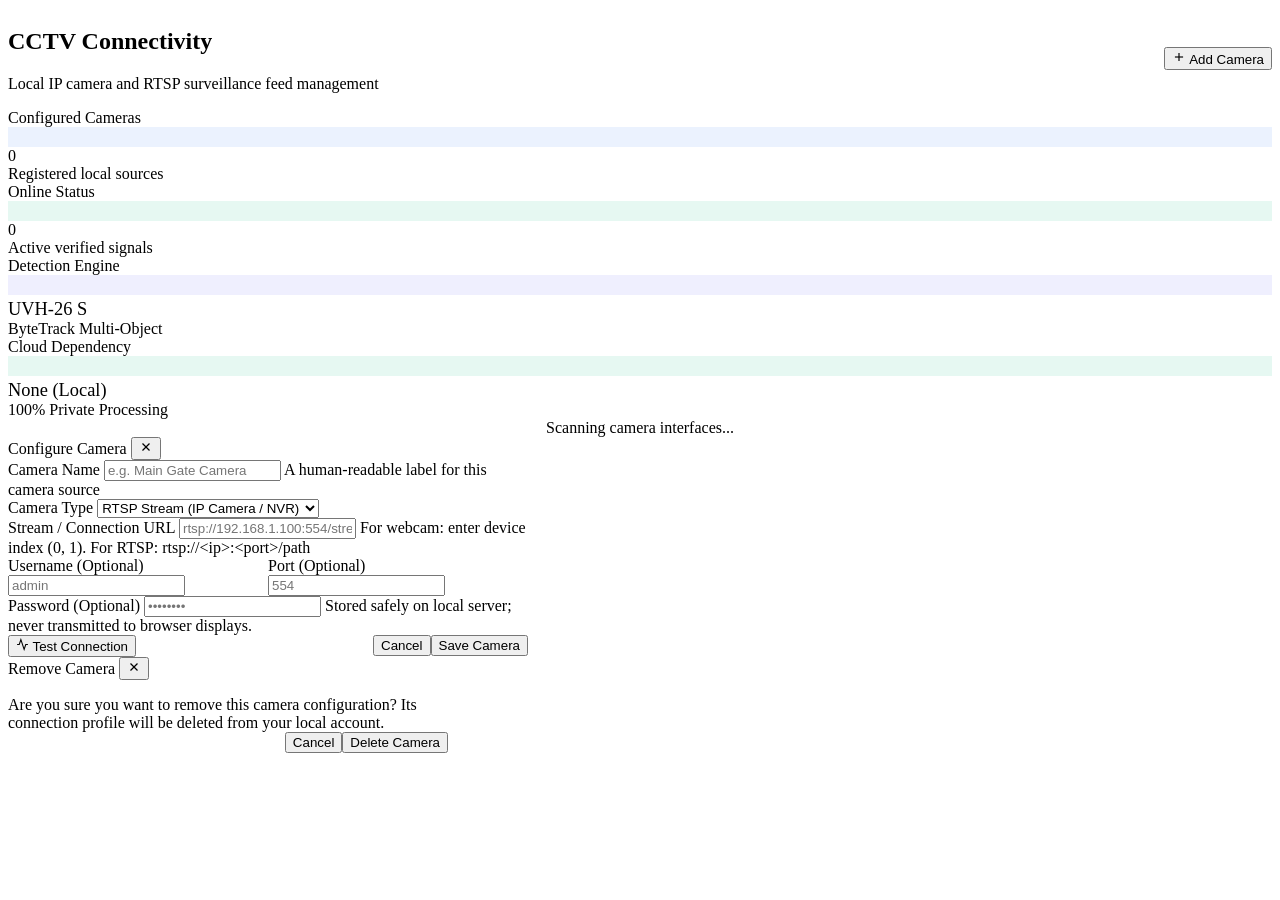
==== frontend/pages/cameras.html @ 5df9f2b4 "feat: initial release of AI Traffic Surveillance & Vehicle Analytics with Vercel deployment support" ====
<!DOCTYPE html>
<html lang="en" data-theme="dark">
<head>
  <meta charset="UTF-8">
  <meta name="viewport" content="width=device-width, initial-scale=1.0">
  <title>CCTV Connectivity — SURVILLENCE TRAFFIC</title>
  <link rel="stylesheet" href="/css/design-system.css">
  <link rel="stylesheet" href="/css/components.css">
  <link rel="stylesheet" href="/css/pages.css">
</head>
<body class="app-shell">

<div class="app-content">
  <main class="page-main">

    <!-- Page Header -->
    <div class="page-header-row animate-fade-in" style="display:flex;align-items:center;justify-content:space-between;margin-bottom:var(--space-5);flex-wrap:wrap;gap:var(--space-3)">
      <div>
        <h2>CCTV Connectivity</h2>
        <p class="text-sm text-muted" style="margin-top:4px">Local IP camera and RTSP surveillance feed management</p>
      </div>
      <div style="display:flex;gap:var(--space-3);align-items:center">
        <button id="add-cam-btn" class="btn btn-primary btn-sm">
          <svg viewBox="0 0 24 24" fill="none" stroke="currentColor" stroke-width="2" style="width:14px;height:14px"><line x1="12" y1="5" x2="12" y2="19"/><line x1="5" y1="12" x2="19" y2="12"/></svg>
          Add Camera
        </button>
      </div>
    </div>

    <!-- Summary / System Specs Strip -->
    <div class="stats-grid" id="cctv-stats-strip" style="grid-template-columns:repeat(auto-fit,minmax(180px,1fr));margin-bottom:var(--space-5)">
      <div class="stat-card animate-fade-in delay-1">
        <div class="stat-card-top">
          <span class="stat-card-label">Configured Cameras</span>
          <div class="stat-card-icon" style="background:rgba(59,130,246,0.1)">
            <svg viewBox="0 0 24 24" fill="none" stroke="var(--accent-light)" stroke-width="2" style="width:16px;height:16px"><path d="M23 7l-7 5 7 5V7z"/><rect x="1" y="5" width="15" height="14" rx="2" ry="2"/></svg>
          </div>
        </div>
        <div class="stat-card-value" id="stat-total-cams">0</div>
        <div class="stat-card-footer">Registered local sources</div>
      </div>

      <div class="stat-card animate-fade-in delay-2">
        <div class="stat-card-top">
          <span class="stat-card-label">Online Status</span>
          <div class="stat-card-icon" style="background:rgba(16,185,129,0.1)">
            <svg viewBox="0 0 24 24" fill="none" stroke="var(--success)" stroke-width="2" style="width:16px;height:16px"><circle cx="12" cy="12" r="10"/><polyline points="12 6 12 12 14 14"/></svg>
          </div>
        </div>
        <div class="stat-card-value text-success" id="stat-online-cams">0</div>
        <div class="stat-card-footer">Active verified signals</div>
      </div>

      <div class="stat-card animate-fade-in delay-3">
        <div class="stat-card-top">
          <span class="stat-card-label">Detection Engine</span>
          <div class="stat-card-icon" style="background:rgba(99,102,241,0.1)">
            <svg viewBox="0 0 24 24" fill="none" stroke="var(--info)" stroke-width="2" style="width:16px;height:16px"><polygon points="13 2 3 14 12 14 11 22 21 10 12 10 13 2"/></svg>
          </div>
        </div>
        <div class="stat-card-value" style="font-size:1.15rem;padding-top:4px">UVH-26 S</div>
        <div class="stat-card-footer">ByteTrack Multi-Object</div>
      </div>

      <div class="stat-card animate-fade-in delay-4">
        <div class="stat-card-top">
          <span class="stat-card-label">Cloud Dependency</span>
          <div class="stat-card-icon" style="background:rgba(16,185,129,0.1)">
            <svg viewBox="0 0 24 24" fill="none" stroke="var(--success)" stroke-width="2" style="width:16px;height:16px"><path d="M12 22s8-4 8-10V5l-8-3-8 3v7c0 6 8 10 8 10z"/></svg>
          </div>
        </div>
        <div class="stat-card-value" style="font-size:1.15rem;padding-top:4px">None (Local)</div>
        <div class="stat-card-footer">100% Private Processing</div>
      </div>
    </div>

    <!-- Loading State -->
    <div id="cams-loading" class="card" style="text-align:center;padding:var(--space-8)">
      <div style="display:flex;align-items:center;justify-content:center;gap:var(--space-3)">
        <div class="loading-spinner"></div>
        <span class="text-sm text-muted">Scanning camera interfaces...</span>
      </div>
    </div>

    <!-- Empty State -->
    <div id="cams-empty" class="card animate-fade-in" style="display:none;text-align:center;padding:var(--space-12)">
      <div class="empty-state">
        <div class="empty-state-icon">
          <svg viewBox="0 0 24 24" fill="none" stroke="currentColor" stroke-width="1.8" style="width:36px;height:36px"><path d="M23 7l-7 5 7 5V7z"/><rect x="1" y="5" width="15" height="14" rx="2" ry="2"/></svg>
        </div>
        <div class="empty-state-title">No CCTV Cameras Configured</div>
        <div class="empty-state-desc" style="max-width:480px;margin:0 auto">
          Connect your local RTSP streams, IP cameras, or USB webcams. The local UVH-26 YOLOv11-S detection engine processes surveillance feeds securely without cloud dependencies.
        </div>
        <button class="btn btn-primary" id="empty-add-btn" style="margin-top:var(--space-4)">
          <svg viewBox="0 0 24 24" fill="none" stroke="currentColor" stroke-width="2" style="width:15px;height:15px"><line x1="12" y1="5" x2="12" y2="19"/><line x1="5" y1="12" x2="19" y2="12"/></svg>
          Add Your First Camera
        </button>
      </div>
    </div>

    <!-- Camera Cards Grid -->
    <div id="cams-grid" class="camera-management-grid animate-fade-in" style="display:none"></div>

  </main>
</div>

<!-- ── Add / Edit Camera Modal ── -->
<div class="modal-overlay" id="cam-modal">
  <div class="modal" style="max-width:520px;width:100%">
    <div class="modal-header">
      <span class="modal-title" id="cam-modal-title">Configure Camera</span>
      <button class="modal-close" id="modal-close-btn" aria-label="Close dialog">
        <svg viewBox="0 0 24 24" fill="none" stroke="currentColor" stroke-width="2" style="width:14px;height:14px"><line x1="18" y1="6" x2="6" y2="18"/><line x1="6" y1="6" x2="18" y2="18"/></svg>
      </button>
    </div>

    <form id="cam-form" onsubmit="return false;" style="display:flex;flex-direction:column;gap:var(--space-4)">
      <input type="hidden" id="form-cam-id" value="">

      <div class="form-group">
        <label class="form-label" for="form-cam-name">Camera Name</label>
        <input class="form-input" type="text" id="form-cam-name" placeholder="e.g. Main Gate Camera" required>
        <span class="form-hint">A human-readable label for this camera source</span>
      </div>

      <div class="form-group">
        <label class="form-label" for="form-cam-type">Camera Type</label>
        <select class="form-select" id="form-cam-type">
          <option value="RTSP">RTSP Stream (IP Camera / NVR)</option>
          <option value="IP Camera">IP Camera (HTTP / MJPEG)</option>
          <option value="Webcam">Local Webcam (USB / Integrated)</option>
          <option value="Local Camera">Local Device Node</option>
          <option value="Other Supported Source">Other Local Stream</option>
        </select>
      </div>

      <div class="form-group">
        <label class="form-label" for="form-cam-url">Stream / Connection URL</label>
        <input class="form-input font-mono text-sm" type="text" id="form-cam-url" placeholder="rtsp://192.168.1.100:554/stream or 0 for webcam" required>
        <span class="form-hint" id="form-url-hint">For webcam: enter device index (0, 1). For RTSP: rtsp://&lt;ip&gt;:&lt;port&gt;/path</span>
      </div>

      <div style="display:grid;grid-template-columns:1fr 1fr;gap:var(--space-3)">
        <div class="form-group">
          <label class="form-label" for="form-cam-user">Username (Optional)</label>
          <input class="form-input" type="text" id="form-cam-user" placeholder="admin">
        </div>
        <div class="form-group">
          <label class="form-label" for="form-cam-port">Port (Optional)</label>
          <input class="form-input" type="number" id="form-cam-port" placeholder="554">
        </div>
      </div>

      <div class="form-group">
        <label class="form-label" for="form-cam-pw">Password (Optional)</label>
        <input class="form-input" type="password" id="form-cam-pw" placeholder="••••••••" autocomplete="new-password">
        <span class="form-hint">Stored safely on local server; never transmitted to browser displays.</span>
      </div>

      <!-- Test Connection Result Display -->
      <div id="modal-test-feedback" class="badge" style="display:none;padding:10px 14px;border-radius:var(--radius-md);width:100%;font-size:0.8rem"></div>

      <div style="display:flex;gap:var(--space-3);justify-content:space-between;align-items:center;margin-top:var(--space-2);flex-wrap:wrap">
        <button type="button" class="btn btn-secondary btn-sm" id="modal-test-btn">
          <svg viewBox="0 0 24 24" fill="none" stroke="currentColor" stroke-width="2" style="width:13px;height:13px"><polyline points="22 12 18 12 15 21 9 3 6 12 2 12"/></svg>
          Test Connection
        </button>

        <div style="display:flex;gap:var(--space-2)">
          <button type="button" class="btn btn-ghost btn-sm" id="modal-cancel-btn">Cancel</button>
          <button type="submit" class="btn btn-primary btn-sm" id="modal-save-btn">Save Camera</button>
        </div>
      </div>
    </form>
  </div>
</div>

<!-- ── Delete Confirm Modal ── -->
<div class="modal-overlay" id="del-cam-modal">
  <div class="modal" style="max-width:440px">
    <div class="modal-header">
      <span class="modal-title">Remove Camera</span>
      <button class="modal-close" id="del-close-btn" aria-label="Close">
        <svg viewBox="0 0 24 24" fill="none" stroke="currentColor" stroke-width="2" style="width:14px;height:14px"><line x1="18" y1="6" x2="6" y2="18"/><line x1="6" y1="6" x2="18" y2="18"/></svg>
      </button>
    </div>
    <p class="text-sm" style="color:var(--text-secondary);margin-bottom:var(--space-5)">
      Are you sure you want to remove this camera configuration? Its connection profile will be deleted from your local account.
    </p>
    <div style="display:flex;gap:var(--space-3);justify-content:flex-end">
      <button class="btn btn-ghost" id="del-cancel-btn">Cancel</button>
      <button class="btn btn-danger" id="del-confirm-btn">Delete Camera</button>
    </div>
  </div>
</div>

<script src="/js/auth.js"></script>
<script src="/js/api-client.js"></script>
<script src="/js/shell.js"></script>
<script>
if (!Auth.requireAuth()) throw new Error('Not authenticated');

let camerasList = [];
let pendingDeleteId = null;

document.addEventListener('DOMContentLoaded', () => {
  renderShell('CCTV Connectivity');
  loadCameras();
  setupModals();
});

async function loadCameras() {
  const loading = document.getElementById('cams-loading');
  const empty = document.getElementById('cams-empty');
  const grid = document.getElementById('cams-grid');

  loading.style.display = 'block';
  empty.style.display = 'none';
  grid.style.display = 'none';

  try {
    camerasList = await ApiClient.getCameras();
    loading.style.display = 'none';

    document.getElementById('stat-total-cams').textContent = camerasList.length;
    const onlineCount = camerasList.filter(c => c.status === 'ONLINE').length;
    document.getElementById('stat-online-cams').textContent = onlineCount;

    if (camerasList.length === 0) {
      empty.style.display = 'block';
      return;
    }

    grid.style.display = 'grid';
    renderCameraCards(camerasList);
  } catch (err) {
    loading.style.display = 'none';
    empty.style.display = 'block';
    Toast.error('Load Failed', err.message);
  }
}

function renderCameraCards(cams) {
  const grid = document.getElementById('cams-grid');
  grid.innerHTML = cams.map(cam => {
    const isOnline = cam.status === 'ONLINE';
    const statusMap = {
      'ONLINE': { cls: 'badge-success', dot: 'bg-success', label: 'ONLINE' },
      'OFFLINE': { cls: 'badge-muted', dot: 'bg-muted', label: 'OFFLINE' },
      'NO SIGNAL': { cls: 'badge-warning', dot: 'bg-warning', label: 'NO SIGNAL' },
      'TIMEOUT': { cls: 'badge-error', dot: 'bg-error', label: 'TIMEOUT' },
      'AUTHENTICATION ERROR': { cls: 'badge-error', dot: 'bg-error', label: 'AUTH ERROR' },
      'CONNECTION ERROR': { cls: 'badge-error', dot: 'bg-error', label: 'CONN ERROR' },
      'NOT CONFIGURED': { cls: 'badge-muted', dot: 'bg-muted', label: 'NOT CONFIGURED' },
      'UNSUPPORTED STREAM': { cls: 'badge-warning', dot: 'bg-warning', label: 'UNSUPPORTED' },
    };
    const st = statusMap[cam.status] || { cls: 'badge-muted', dot: 'bg-muted', label: cam.status || 'UNKNOWN' };

    return `
      <div class="camera-card card animate-fade-in" id="cam-card-${cam.id}">
        <div class="camera-card-header">
          <div>
            <div class="camera-name truncate font-semibold" title="${cam.name}">${cam.name}</div>
            <span class="badge badge-muted text-xs" style="margin-top:4px">${cam.type}</span>
          </div>
          <span class="badge ${st.cls}" style="display:inline-flex;align-items:center;gap:6px">
            <span class="dot ${st.dot} ${isOnline ? 'pulse' : ''}"></span>
            ${st.label}
          </span>
        </div>

        <div class="camera-card-body">
          <div class="camera-meta-row">
            <span class="text-xs text-muted">Stream URL:</span>
            <span class="text-xs font-mono truncate" style="max-width:200px" title="${cam.streamUrl}">${cam.streamUrl}</span>
          </div>
          <div class="camera-meta-row">
            <span class="text-xs text-muted">Resolution:</span>
            <span class="text-xs font-medium">${cam.resolution || '—'}</span>
          </div>
          <div class="camera-meta-row">
            <span class="text-xs text-muted">Frame Rate:</span>
            <span class="text-xs font-medium">${cam.fps ? cam.fps + ' FPS' : '—'}</span>
          </div>
          <div class="camera-meta-row">
            <span class="text-xs text-muted">Last Verified:</span>
            <span class="text-xs text-dim">${cam.lastConnected ? formatDate(cam.lastConnected) : 'Never'}</span>
          </div>
        </div>

        <div class="camera-card-actions">
          ${isOnline
            ? `<a href="/pages/surveillance.html?camera=${cam.id}" class="btn btn-primary btn-sm flex-1">
                <svg viewBox="0 0 24 24" fill="none" stroke="currentColor" stroke-width="2" style="width:13px;height:13px"><polygon points="5 3 19 12 5 21 5 3"/></svg>
                Open Live Feed
               </a>`
            : `<button onclick="testCamera('${cam.id}')" class="btn btn-secondary btn-sm flex-1" id="test-btn-${cam.id}">
                <svg viewBox="0 0 24 24" fill="none" stroke="currentColor" stroke-width="2" style="width:13px;height:13px"><polyline points="22 12 18 12 15 21 9 3 6 12 2 12"/></svg>
                Test Connection
               </button>`
          }
          <button onclick="editCamera('${cam.id}')" class="btn btn-ghost btn-sm btn-icon" title="Edit Camera" aria-label="Edit Camera">
            <svg viewBox="0 0 24 24" fill="none" stroke="currentColor" stroke-width="2" style="width:14px;height:14px"><path d="M11 4H4a2 2 0 00-2 2v14a2 2 0 002 2h14a2 2 0 002-2v-7"/><path d="M18.5 2.5a2.121 2.121 0 013 3L12 15l-4 1 1-4 9.5-9.5z"/></svg>
          </button>
          <button onclick="confirmDelete('${cam.id}')" class="btn btn-ghost btn-sm btn-icon" title="Remove Camera" aria-label="Remove Camera">
            <svg viewBox="0 0 24 24" fill="none" stroke="var(--error)" stroke-width="2" style="width:14px;height:14px"><polyline points="3 6 5 6 21 6"/><path d="M19 6v14a2 2 0 01-2 2H7a2 2 0 01-2-2V6m3 0V4a1 1 0 011-1h4a1 1 0 011 1v2"/></svg>
          </button>
        </div>
      </div>
    `;
  }).join('');
}

async function testCamera(cameraId) {
  const btn = document.getElementById(`test-btn-${cameraId}`);
  if (btn) {
    btn.disabled = true;
    btn.innerHTML = '<span class="loading-spinner sm"></span> Probing...';
  }

  try {
    const res = await ApiClient.testCamera(cameraId);
    if (res.online) {
      Toast.success('Connection Verified', `Camera is ONLINE at ${res.resolution || 'detected resolution'} (${res.fps || 25} FPS).`);
    } else {
      Toast.warning('Connection Status', res.error || `Status: ${res.status}`);
    }
    loadCameras();
  } catch (err) {
    Toast.error('Probe Error', err.message);
    if (btn) {
      btn.disabled = false;
      btn.innerHTML = 'Test Connection';
    }
  }
}

function setupModals() {
  const modal = document.getElementById('cam-modal');
  const addBtn = document.getElementById('add-cam-btn');
  const emptyAddBtn = document.getElementById('empty-add-btn');
  const closeBtn = document.getElementById('modal-close-btn');
  const cancelBtn = document.getElementById('modal-cancel-btn');
  const form = document.getElementById('cam-form');
  const testBtn = document.getElementById('modal-test-btn');
  const feedback = document.getElementById('modal-test-feedback');

  function openAddModal() {
    document.getElementById('cam-modal-title').textContent = 'Add CCTV / IP Camera';
    document.getElementById('form-cam-id').value = '';
    form.reset();
    feedback.style.display = 'none';
    modal.classList.add('open');
  }

  function closeModal() {
    modal.classList.remove('open');
  }

  if (addBtn) addBtn.addEventListener('click', openAddModal);
  if (emptyAddBtn) emptyAddBtn.addEventListener('click', openAddModal);
  if (closeBtn) closeBtn.addEventListener('click', closeModal);
  if (cancelBtn) cancelBtn.addEventListener('click', closeModal);
  modal.addEventListener('click', e => { if (e.target === modal) closeModal(); });

  // Update URL placeholder based on type
  document.getElementById('form-cam-type').addEventListener('change', function() {
    const hint = document.getElementById('form-url-hint');
    const input = document.getElementById('form-cam-url');
    if (this.value === 'Webcam') {
      input.placeholder = '0';
      hint.textContent = 'Enter local device index (0 for default webcam, 1 for second webcam).';
    } else if (this.value === 'RTSP') {
      input.placeholder = 'rtsp://192.168.1.100:554/stream';
      hint.textContent = 'Enter valid RTSP URL from your IP camera or NVR.';
    } else {
      input.placeholder = 'http://192.168.1.100:8080/video';
      hint.textContent = 'Enter local stream URL.';
    }
  });

  // Modal Test Connection
  testBtn.addEventListener('click', async () => {
    const url = document.getElementById('form-cam-url').value.trim();
    const type = document.getElementById('form-cam-type').value;
    const user = document.getElementById('form-cam-user').value.trim();
    const pw = document.getElementById('form-cam-pw').value;
    const port = document.getElementById('form-cam-port').value;

    if (!url && type !== 'Webcam') {
      Toast.warning('Missing Stream URL', 'Please enter a stream URL to test.');
      return;
    }

    testBtn.disabled = true;
    testBtn.innerHTML = '<span class="loading-spinner sm"></span> Testing...';
    feedback.style.display = 'none';

    try {
      const res = await ApiClient.testCameraRaw({
        streamUrl: url,
        type: type,
        username: user,
        password: pw,
        port: port,
      });

      testBtn.disabled = false;
      testBtn.innerHTML = '<svg viewBox="0 0 24 24" fill="none" stroke="currentColor" stroke-width="2" style="width:13px;height:13px"><polyline points="22 12 18 12 15 21 9 3 6 12 2 12"/></svg> Test Connection';
      feedback.style.display = 'block';

      if (res.online) {
        feedback.className = 'badge badge-success';
        feedback.textContent = `Connected! ${res.resolution || ''} ${res.fps ? res.fps + ' FPS' : ''} (Signal Verified)`;
      } else {
        feedback.className = 'badge badge-error';
        feedback.textContent = `Failed: ${res.error || res.status}`;
      }
    } catch (err) {
      testBtn.disabled = false;
      testBtn.innerHTML = 'Test Connection';
      feedback.style.display = 'block';
      feedback.className = 'badge badge-error';
      feedback.textContent = err.message;
    }
  });

  // Form Save
  form.addEventListener('submit', async () => {
    const camId = document.getElementById('form-cam-id').value;
    const data = {
      name: document.getElementById('form-cam-name').value.trim(),
      type: document.getElementById('form-cam-type').value,
      streamUrl: document.getElementById('form-cam-url').value.trim(),
      username: document.getElementById('form-cam-user').value.trim(),
      password: document.getElementById('form-cam-pw').value,
      port: document.getElementById('form-cam-port').value || null,
    };

    if (!data.name) { Toast.warning('Validation', 'Please enter a camera name.'); return; }
    if (!data.streamUrl && data.type !== 'Webcam') { Toast.warning('Validation', 'Please enter a stream URL.'); return; }

    const saveBtn = document.getElementById('modal-save-btn');
    saveBtn.disabled = true;
    saveBtn.textContent = 'Saving...';

    try {
      if (camId) {
        await ApiClient.updateCamera(camId, data);
        Toast.success('Saved', 'Camera configuration updated.');
      } else {
        await ApiClient.createCamera(data);
        Toast.success('Created', 'New camera registered successfully.');
      }
      closeModal();
      loadCameras();
    } catch (err) {
      Toast.error('Save Failed', err.message);
    } finally {
      saveBtn.disabled = false;
      saveBtn.textContent = 'Save Camera';
    }
  });

  // Delete Modal setup
  const delModal = document.getElementById('del-cam-modal');
  const delClose = document.getElementById('del-close-btn');
  const delCancel = document.getElementById('del-cancel-btn');
  const delConfirm = document.getElementById('del-confirm-btn');

  function closeDelModal() {
    delModal.classList.remove('open');
    pendingDeleteId = null;
  }
  delClose.addEventListener('click', closeDelModal);
  delCancel.addEventListener('click', closeDelModal);
  delModal.addEventListener('click', e => { if (e.target === delModal) closeDelModal(); });

  delConfirm.addEventListener('click', async () => {
    if (!pendingDeleteId) return;
    try {
      await ApiClient.deleteCamera(pendingDeleteId);
      Toast.success('Deleted', 'Camera configuration removed.');
      closeDelModal();
      loadCameras();
    } catch (err) {
      Toast.error('Delete Failed', err.message);
    }
  });
}

function editCamera(cameraId) {
  const cam = camerasList.find(c => c.id === cameraId || c.cameraId === cameraId);
  if (!cam) return;

  document.getElementById('cam-modal-title').textContent = 'Edit Camera Configuration';
  document.getElementById('form-cam-id').value = cam.id;
  document.getElementById('form-cam-name').value = cam.name || '';
  document.getElementById('form-cam-type').value = cam.type || 'RTSP';
  document.getElementById('form-cam-url').value = cam.streamUrl || '';
  document.getElementById('form-cam-user').value = cam.username || '';
  document.getElementById('form-cam-port').value = cam.port || '';
  document.getElementById('form-cam-pw').value = '';
  document.getElementById('modal-test-feedback').style.display = 'none';

  document.getElementById('cam-modal').classList.add('open');
}

function confirmDelete(cameraId) {
  pendingDeleteId = cameraId;
  document.getElementById('del-cam-modal').classList.add('open');
}
</script>
</body>
</html>
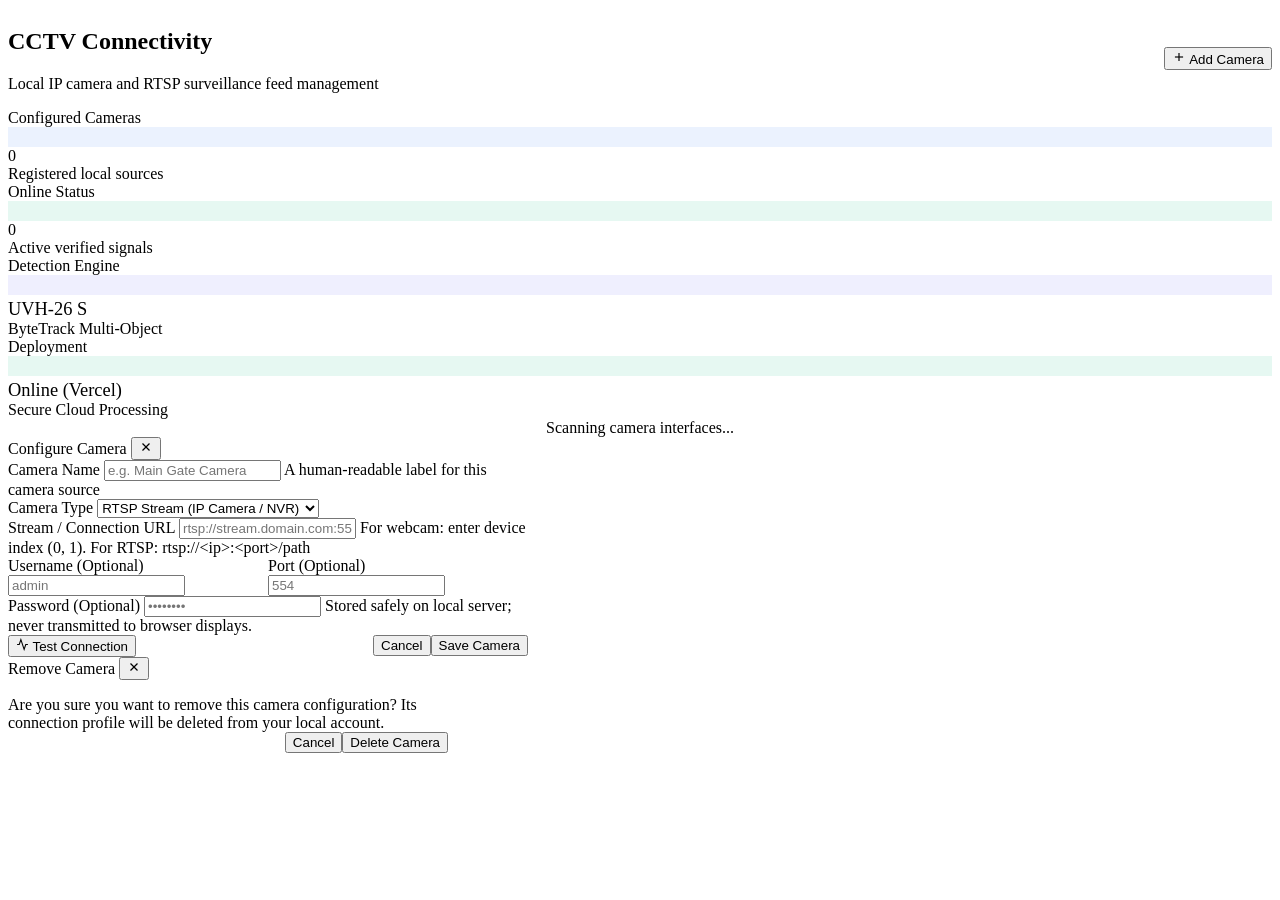
==== commit c0a7f7ed: "feat: migrate to 100% online Vercel serverless deployment with UVH-26 YOLOv11-S, ByteTrack, and user" ====
--- a/frontend/pages/cameras.html
+++ b/frontend/pages/cameras.html
@@ -64,13 +64,13 @@
 
       <div class="stat-card animate-fade-in delay-4">
         <div class="stat-card-top">
-          <span class="stat-card-label">Cloud Dependency</span>
+          <span class="stat-card-label">Deployment</span>
           <div class="stat-card-icon" style="background:rgba(16,185,129,0.1)">
             <svg viewBox="0 0 24 24" fill="none" stroke="var(--success)" stroke-width="2" style="width:16px;height:16px"><path d="M12 22s8-4 8-10V5l-8-3-8 3v7c0 6 8 10 8 10z"/></svg>
           </div>
         </div>
-        <div class="stat-card-value" style="font-size:1.15rem;padding-top:4px">None (Local)</div>
-        <div class="stat-card-footer">100% Private Processing</div>
+        <div class="stat-card-value" style="font-size:1.15rem;padding-top:4px">Online (Vercel)</div>
+        <div class="stat-card-footer">Secure Cloud Processing</div>
       </div>
     </div>
 
@@ -137,7 +137,7 @@
 
       <div class="form-group">
         <label class="form-label" for="form-cam-url">Stream / Connection URL</label>
-        <input class="form-input font-mono text-sm" type="text" id="form-cam-url" placeholder="rtsp://192.168.1.100:554/stream or 0 for webcam" required>
+        <input class="form-input font-mono text-sm" type="text" id="form-cam-url" placeholder="rtsp://stream.domain.com:554/live or 0 for webcam" required>
         <span class="form-hint" id="form-url-hint">For webcam: enter device index (0, 1). For RTSP: rtsp://&lt;ip&gt;:&lt;port&gt;/path</span>
       </div>
 
@@ -372,11 +372,11 @@
       input.placeholder = '0';
       hint.textContent = 'Enter local device index (0 for default webcam, 1 for second webcam).';
     } else if (this.value === 'RTSP') {
-      input.placeholder = 'rtsp://192.168.1.100:554/stream';
-      hint.textContent = 'Enter valid RTSP URL from your IP camera or NVR.';
+      input.placeholder = 'rtsp://stream.domain.com:554/live';
+      hint.textContent = 'Enter reachable RTSP stream URL (private 192.168.x.x addresses require public secure gateway to connect from cloud).';
     } else {
-      input.placeholder = 'http://192.168.1.100:8080/video';
-      hint.textContent = 'Enter local stream URL.';
+      input.placeholder = 'https://stream.domain.com/video.m3u8';
+      hint.textContent = 'Enter public HTTP/HLS live video stream URL.';
     }
   });
 
